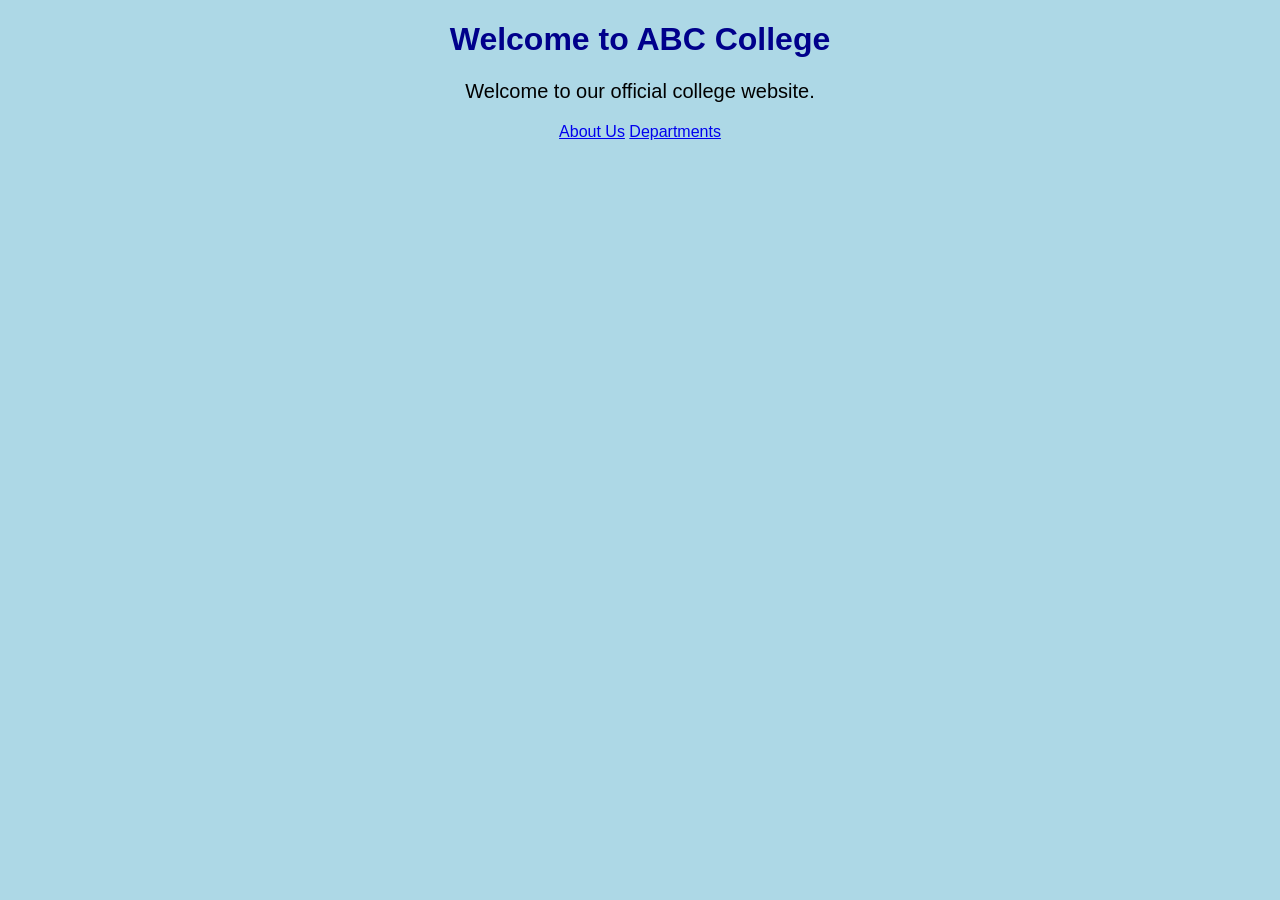
==== index.html @ 50b3c574 "Initial College Website" ====
<!DOCTYPE html>
<html>
<head>
    <title>ABC College</title> 
    <link rel="stylesheet" href="style.css">
</head>
<body>
    <h1>Welcome to ABC College</h1>

    <p>Welcome to our official college website.</p>

    <a href="about.html">About Us</a>

    <a href="departments.html">Departments</a> 
</body>
</html>
---- style.css ----
body {
    background-color: lightblue; 
    text-align: center; 
    font-family: Arial; 
}

h1 { 
    color: darkblue;
}

p { 
    font-size: 20px; 
}
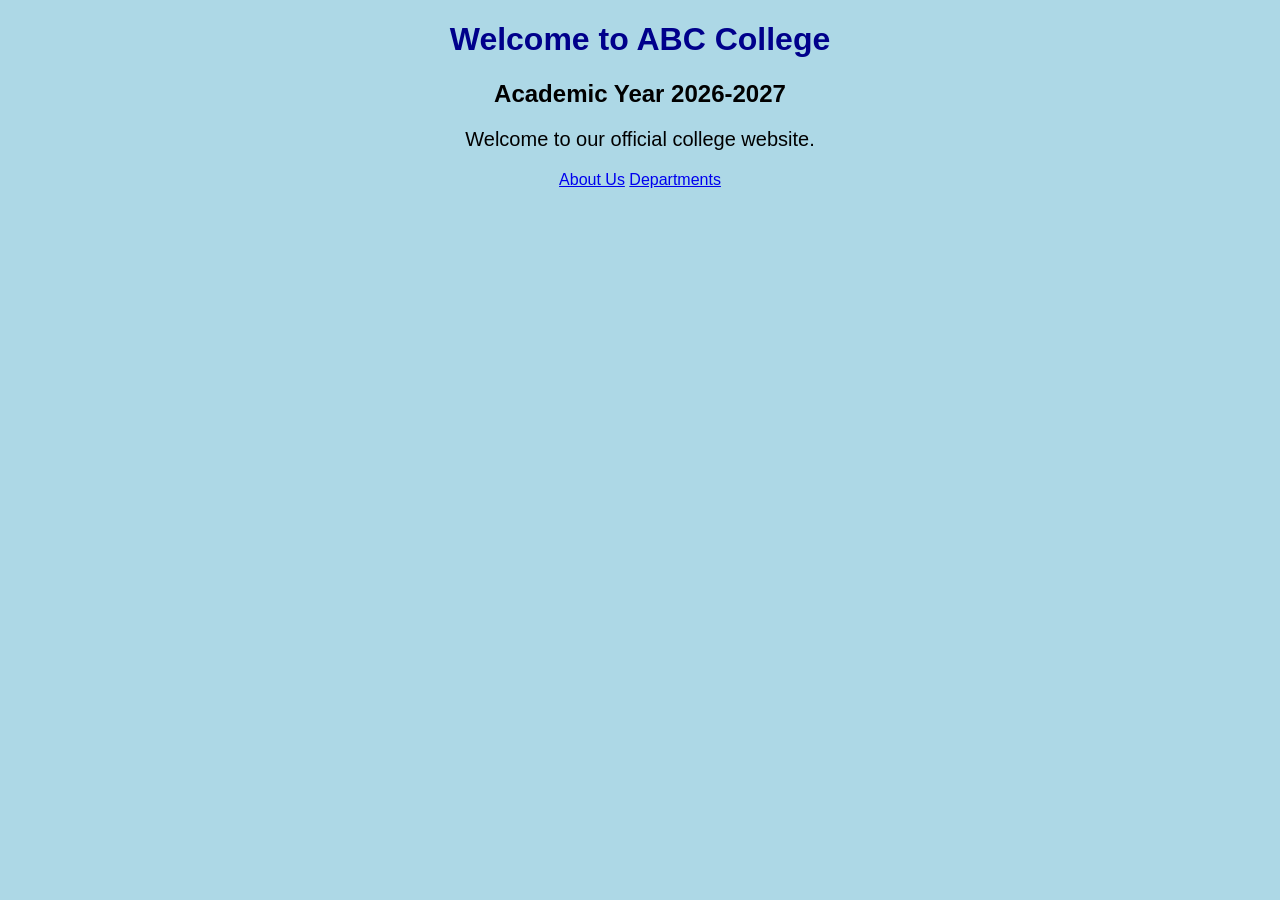
==== commit 7b707877: "Updated College Website" ====
--- a/index.html
+++ b/index.html
@@ -6,6 +6,8 @@
 </head>
 <body>
     <h1>Welcome to ABC College</h1>
+    
+    <h2>Academic Year 2026-2027</h2>
 
     <p>Welcome to our official college website.</p>
 
